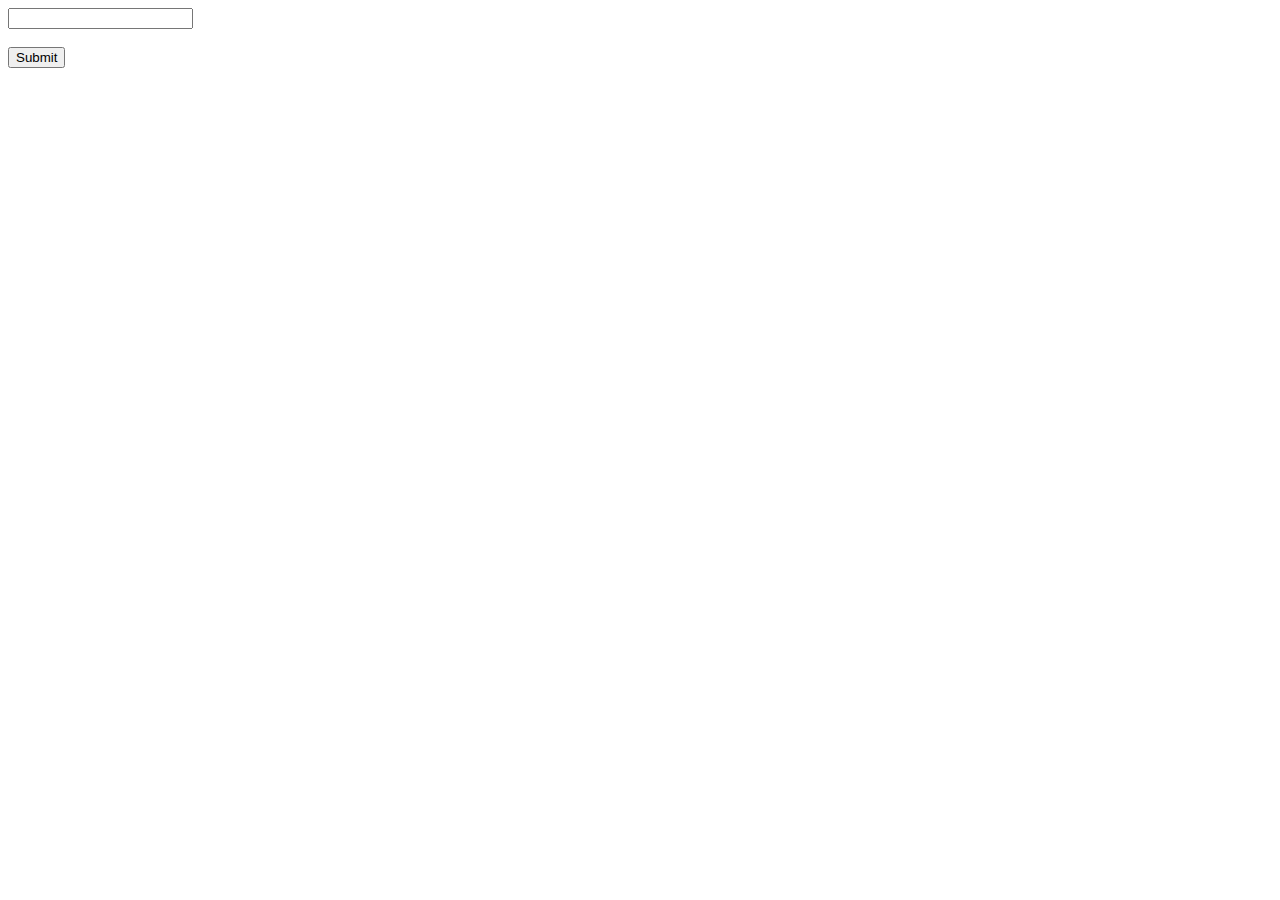
==== templates/index.html @ 4f414b77 "created project" ====
<!DOCTYPE html>
<html lang="en">
<head>
    <meta charset="UTF-8">
    <meta name="viewport" content="width=device-width, initial-scale=1.0">
    <title>Home</title>
    <link rel="icon" type="image/x-icon" href="/favicon.ico">
    <link rel="stylesheet" href="static/style.css">
</head>
<body>
    <form method="post">
        <input type="text" name="Link" id="link">
        <br><br>
        <input type="submit" value="Submit">
    </form>
</body>
</html>
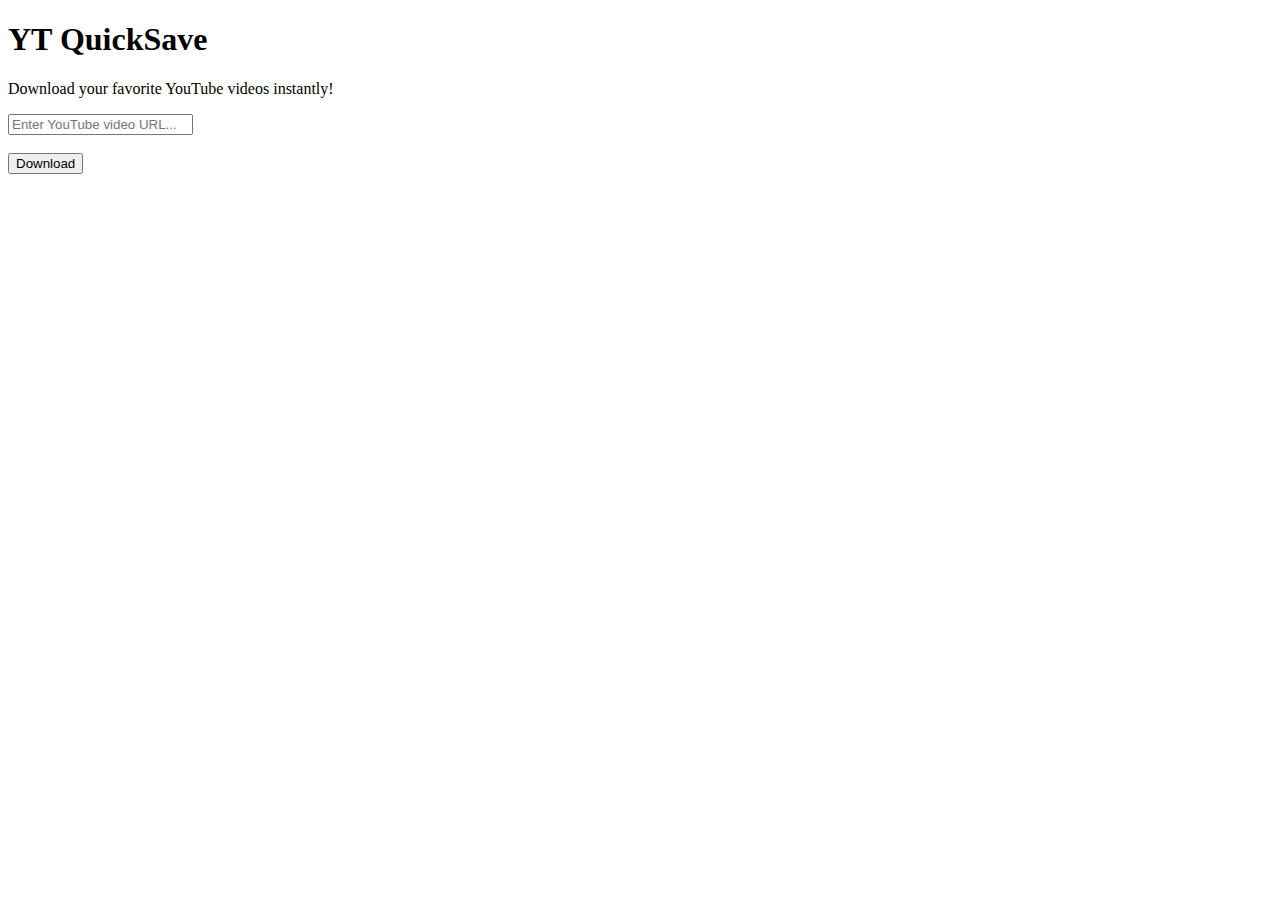
==== commit 884d19ec: "Update index.html" ====
--- a/templates/index.html
+++ b/templates/index.html
@@ -3,15 +3,19 @@
 <head>
     <meta charset="UTF-8">
     <meta name="viewport" content="width=device-width, initial-scale=1.0">
-    <title>Home</title>
-    <link rel="icon" type="image/x-icon" href="/favicon.ico">
+    <title>YT QuickSave - YouTube Video Downloader</title>
+    <link rel="icon" type="image/x-icon" href="static/favicon.ico">
     <link rel="stylesheet" href="static/style.css">
 </head>
 <body>
-    <form method="post">
-        <input type="text" name="Link" id="link">
-        <br><br>
-        <input type="submit" value="Submit">
-    </form>
+    <div class="container">
+        <h1>YT QuickSave</h1>
+        <p>Download your favorite YouTube videos instantly!</p>
+        <form method="post">
+            <input type="text" name="Link" id="link" placeholder="Enter YouTube video URL..." required>
+            <br><br>
+            <input type="submit" value="Download">
+        </form>
+    </div>
 </body>
 </html>
